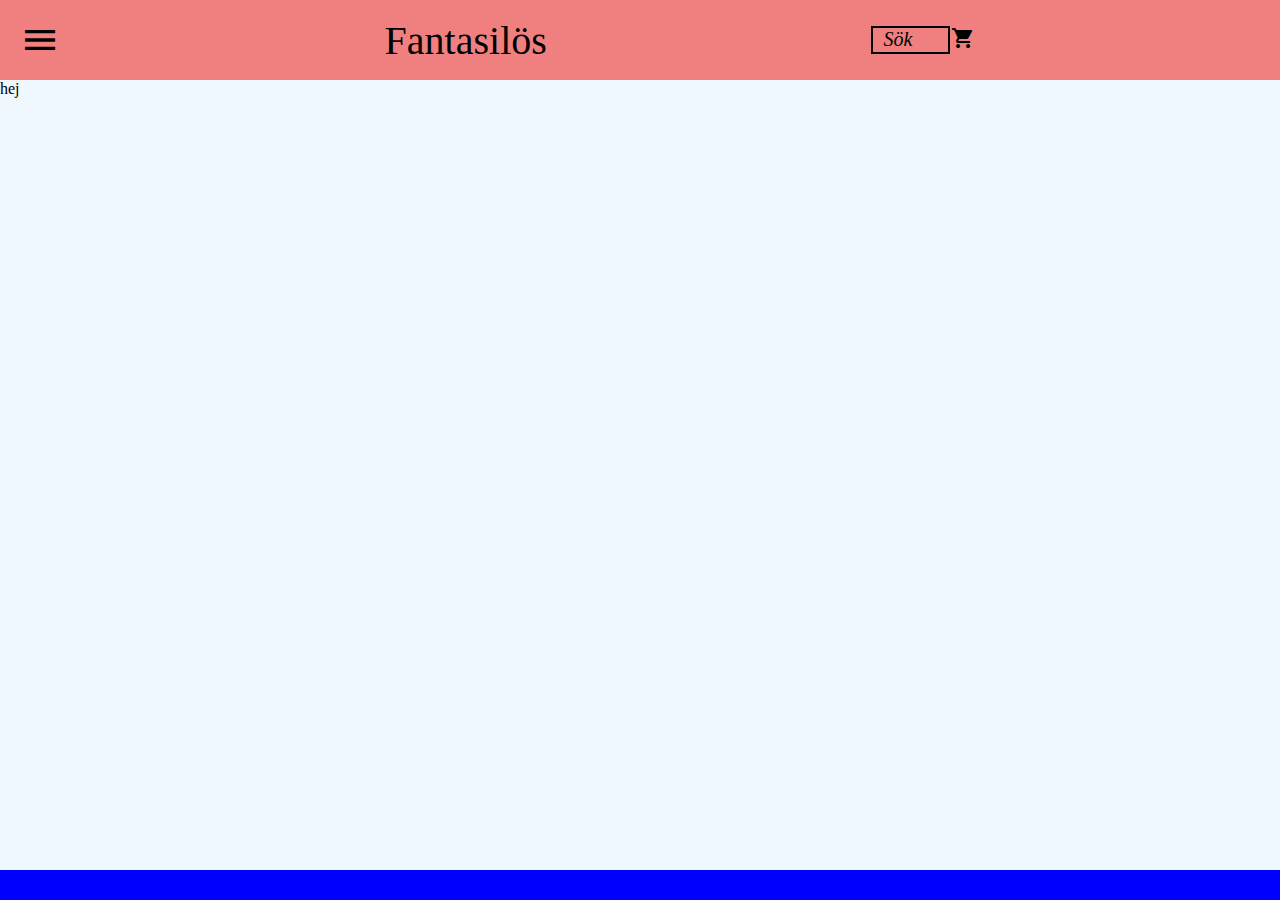
==== site/public/index.html @ faf3dbc0 "Menu + grid" ====
<!DOCTYPE html>
<html lang="en">
<head>
    <meta charset="UTF-8">
    <meta name="viewport" content="width=device-width, initial-scale=1.0">
    <meta http-equiv="X-UA-Compatible" content="ie=edge">
    <link rel="stylesheet" href="css/main.css">
    <link href="https://fonts.googleapis.com/icon?family=Material+Icons" rel="stylesheet">

    <title>Skämt</title>
</head>
<body>
    <div class="wrapper">
        <header>
    
            <i class="material-icons" id="menu" onclick="menu()">menu</i>
            <div class="item">
                Fantasilös
            </div>
            <div class="item" id="sok">
                <div class="sok"><i>Sök</i></div>
                <i class="material-icons" class="item">shopping_cart</i>

            </div>
        </header>
        <main>
            <div class="bild">hej</div>
<div class="kat"></div>
<div class="kat"></div>
<div class="kat"></div>
<div class="kat"></div>
<div class="kat"></div>
<div class="kat"></div>
<div class="secret"></div>
<div class="secret"></div>
<div class="secret"></div>
        </main>
    </div>
    <nav>
        
            <i class="material-icons" onclick="menu()" id="bort">clear</i>
        <ul>
            <li>Home Page</li>
            <li>Produkter</li>
            <li>Kategori</li>
            <li>Kategori</li>
            <li>Kategori</li>
            <li>About us</li>
            <li>Kundvagn</li>
        </ul>
    </nav>
    <script src="js/main.js"></script>
</body>
</html>
---- site/public/css/main.css ----
body{
    background-color: blue;
    margin:0;
}

.wrapper{
    background-color: aliceblue;
    min-height: auto;
    display: grid;
    grid-template-rows: 80px auto;
    grid-template-areas: 
    "header"
    "main"
}

header{
    grid-area: header;
    background-color: lightcoral;
    position: sticky;
    top: 0;
    display: flex;
    align-items: center;
}

main{
    height: auto;
    display: grid;
    grid-area: main;
    grid-template-rows: 250px 70px 70px 200px 200px;
    grid-template-columns: 1fr 1fr 1fr;
    grid-template-areas: 
    "bild bild bild"
    "kat1 kat2 kat3"
    "kat4 kat5 kat6"
    "sectret1 secret1 secret1"
    "secret2 secret2 secret2"
    "secret3 secret3 secret3"
}

.bild{
    grid-area: bild;

}

.item{
    margin: 0 auto 0 20px ;
    font-size: 40px;

}
#menu{
    margin: 0 auto 0 20px ;
    font-size: 40px !important;
}

#sok{
    display: grid;
    grid-template-columns: 80px 24px;    
}

.sok{
    height: 24px;
    width: 65px;
    border-width: 2px;
    border-style: solid;
    border-color: black;
    font-size: 20px;
    padding-left: 10px;
}

nav{
    height: 100vh;
    width: auto;
    position: fixed;
    top: 0;
    left: -300px;
    background-color: bisque;
    transition: all 1s;
}

.test{
    left: 0;
}

li{
    margin: 0 50px 90px 0;
    font-size: 20px;

}

#bort{
    margin:10px;
}
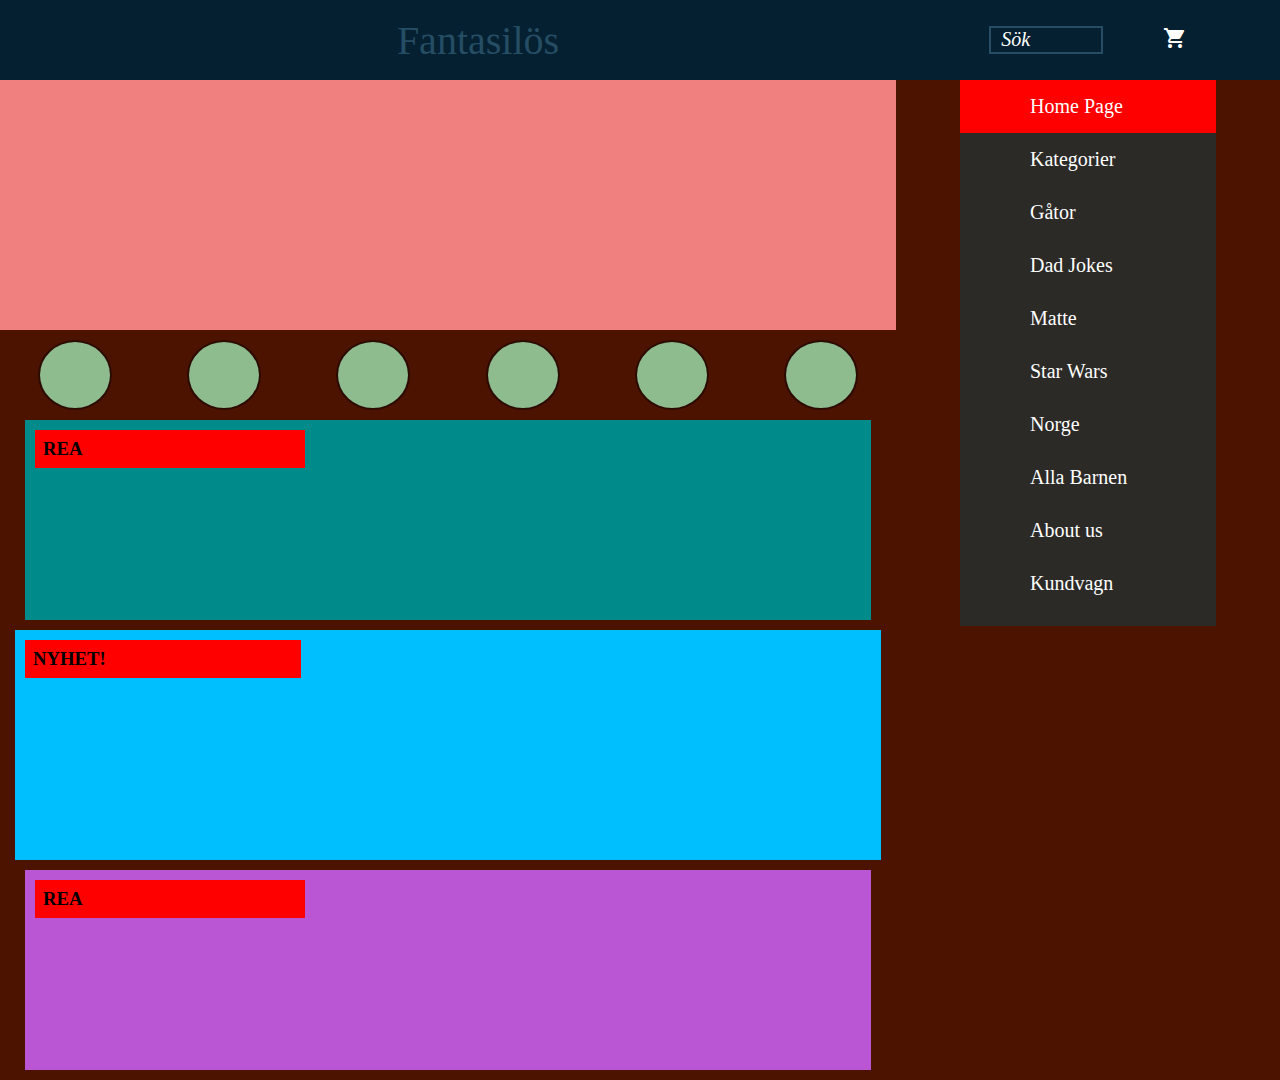
==== commit 66e8b9f9: "Lagt in bilder, alla gåtorna, fixat webbversionen." ====
--- a/site/public/index.html
+++ b/site/public/index.html
@@ -13,6 +13,8 @@
     <link rel="stylesheet" href="css/main.css"> 
     <link href="https://fonts.googleapis.com/icon?family=Material+Icons" rel="stylesheet">+
+    <link href="https://fonts.googleapis.com/css?family=Playfair+Display" rel="stylesheet"> 
  
@@ -40,7 +42,7 @@
 
                 <div class="sok"><i>Sök</i></div> 
-                <i class="material-icons" class="item">shopping_cart</i>+                <i class="material-icons" class="item" id="hej"><a href="kundvagn.html">shopping_cart</a></i> 
  
@@ -50,25 +52,29 @@
 
         <main> 
-            <div class="bild">hej</div>+            <div class="first"> 
-<div class="kat"></div>+    <div class="bild"></div> 
-<div class="kat"></div>+    <div class="kat"></div> 
-<div class="kat"></div>+    <div class="kat"></div> 
-<div class="kat"></div>+    <div class="kat"></div> 
-<div class="kat"></div>+    <div class="kat"></div> 
-<div class="kat"></div>+    <div class="kat"></div> 
-<div class="secret"></div>+    <div class="kat"></div> 
-<div class="secret"></div>+    <div class="secret" id="one"><div class="nyhet"><h3>REA</h3></div></div> 
-<div class="secret"></div>
+    <div class="secret" id="two"><div class="nyhet"><h3>NYHET!</h3></div></div>+
+    <div class="secret" id="three"><div class="nyhet"><h3>REA</h3></div></div>+
+</div>
         </main> 
     </div>@@ -81,19 +87,25 @@
 
         <ul> 
-            <li>Home Page</li>+            <li class="red"><a href="index.html">Home Page</a></li> 
-            <li>Produkter</li>+            <li> <a href="kategori.html">Kategorier </a></li> 
-            <li>Kategori</li>+            <li><a href="riddle.html">Gåtor</a></li> 
-            <li>Kategori</li>+            <li><a href="pappa.html">Dad Jokes</a></li> 
-            <li>Kategori</li>+            <li><a href="matte.html">Matte</a></li> 
-            <li>About us</li>+            <li><a href="Star_wars.html">Star Wars</a></li> 
-            <li>Kundvagn</li>+            <li><a href="blondin.html">Norge</a> </li>+
+            <li><a href="alla_barnen.html">Alla Barnen</a> </li>+
+            <li><a href="About_us.html">About us</a> </li>+
+            <li><a href="kundvagn.html"> Kundvagn</a></li> 
         </ul> 
--- a/site/public/css/main.css
+++ b/site/public/css/main.css
@@ -1,10 +1,11 @@
 body{
-    background-color: blue;
     margin:0;
+    background-color:  rgba(77, 19, 1);
 }
 
 .wrapper{
-    background-color: aliceblue;
+    grid-area: wrapper;
+    background-color: rgb(77, 19, 1);
     min-height: auto;
     display: grid;
     grid-template-rows: 80px auto;
@@ -15,38 +16,322 @@
 
 header{
     grid-area: header;
-    background-color: lightcoral;
+    background-color: rgb(4, 32, 49);
     position: sticky;
     top: 0;
     display: flex;
     align-items: center;
-}
-
-main{
-    height: auto;
-    display: grid;
+    z-index: 10;
+    color: rgb(37, 77, 100)
+}
+
+.aboutb{
+    background-color: bisque;
+}
+
+.aboutt{
+    margin: 0 10px 0 10px;
+    color: rgba(159, 78, 52);
+    font-size: 20px;
+}
+
+.aboutinfo{
+    margin: 5% 10% 0 10%;
+    padding: 15px;
+    border-radius: 20px 60px 40px;
+    color: white;
+
+}
+
+#blue{
+    background-color: rgb(37, 77, 101)
+}
+
+#pink{
+    background-color: rgb(16, 52, 73)
+}
+
+#red{
+    background-color: rgb(1, 18, 28)
+}
+
+i{
+    color: white;
+}
+
+i:hover{
+    cursor: pointer;
+}
+
+a{
+    text-decoration: none;
+    color: white;
+    
+}
+
+.first{
+    height: auto;
     grid-area: main;
-    grid-template-rows: 250px 70px 70px 200px 200px;
+    grid-row-gap: 10px;
+    padding-bottom: 10px;
+
+    display: grid;
+    grid-template-rows: 250px 70px 70px 200px 230px 200px;
     grid-template-columns: 1fr 1fr 1fr;
     grid-template-areas: 
     "bild bild bild"
     "kat1 kat2 kat3"
     "kat4 kat5 kat6"
-    "sectret1 secret1 secret1"
+    "secret1 secret1 secret1"
     "secret2 secret2 secret2"
     "secret3 secret3 secret3"
 }
 
+.kund{
+    height: auto;
+    grid-area: main;
+    padding:10%;
+}
+
+.last{
+    grid-column-gap: 10px;
+    height: 40px;
+    display: grid;
+    grid-template-columns: 1fr 1fr;
+    margin-top: 10px;
+}
+
+.titel{
+    height: 40px;
+    background-color: rgb(214, 214, 214);
+    margin-bottom: 10px;
+    padding: 5px;
+    display: flex;
+    align-items: center;
+}
+
+h2{
+    margin: 0;
+}
+
+.saldo{
+    background-color: rgb(214, 214, 214);
+    border-width: 2px;
+    border-style: solid;
+    border-color: rgba(153, 153, 153, 0.801);
+
+}
+.done{
+    background-color: rgb(214, 214, 214);
+    border-width: 2px;
+    border-style: solid;
+    border-color: rgba(153, 153, 153, 0.801);
+
+}
+
+.vara{
+    height: 40px;
+    background-color: rgb(214, 214, 214);
+    border-width: 2px;
+    border-style: solid;
+    border-color: rgba(153, 153, 153, 0.801);
+    padding: 5px;
+    font-size: 30px;
+    display: grid;
+    grid-template-columns: 70% 30%;
+}
+
+
+
+.category{
+    height: auto;
+    grid-area: main;
+    grid-row-gap: 15px;
+    display: grid;
+    padding-bottom: 10px;
+
+    grid-template-rows: 200px 140px 140px 140px;
+    grid-template-columns: 1fr 1fr;
+    grid-template-areas: 
+    "fakta fakta"
+    "cat1 cat2"
+    "cat3 cat4"
+    "cat5 cat6"
+}
+
+.jokep{
+    grid-area: main;
+    height: auto;
+    grid-row-gap: 10px;
+    background-color: rgba(77, 19 ,1);
+    display: grid;
+    padding-bottom: 10px;
+
+    grid-template-rows: 250px 180px 180px 180px;
+    grid-template-columns: 1fr 1fr;
+    grid-template-areas: 
+    "joke joke"
+}
+
+.about{
+    grid-area: main;
+    height: auto;
+    grid-row-gap: 10px;
+    background-color:  rgba(77, 19, 1);
+    display:grid;
+    padding-bottom: 10px;
+    grid-template-rows: 250px auto 220px 220px 220px;
+}
+
+.grey{
+    color: rgb(119, 119, 119);
+    background: none;
+}
+
+.joke{
+    grid-area: joke;
+    background-color: white;
+    text-align: center;
+    display: flex;
+    align-items: center;
+    justify-content: center;
+    font-size: 2em;
+    font-family: 'Playfair Display', serif;
+}
+
+.produkt{
+    margin: 10px;
+    background-color: gainsboro;
+    display: flex;
+    box-shadow: 11px 17px 30px 2px rgba(0,0,0,0.56);
+    position: relative;
+
+}
+
+.fakta{
+    margin: 20px;
+    grid-area: fakta;
+    background-color: white;
+    text-align: center;
+    display: flex;
+    align-items: center;
+    font-size: 1.5em;
+    font-family: 'Playfair Display', serif;
+
+}
+
+.cat{
+    margin: 0 auto 0 auto;
+    width: 140px;
+    background-color: coral;
+    border-width: 2px;
+    border-style: solid;
+    border-color: rgba(44, 11, 0);
+    border-radius: 50%;
+    display: flex;
+    justify-content: center;
+}
+
+.rubrik{
+    height: 20px;
+    width: 80px;
+    background-color: rgba(0, 0, 0, 0.418);
+    position: relative;
+    top: 70%;
+    text-align: center;
+    color: white;
+}
+
+.text{
+    font-size: 1.5em;
+    text-align: center;
+    
+}
+
+.nyhet{
+    height: auto;
+    width: 30%;
+    padding: 8px;
+    background-color: red;
+    position: relative;
+    top: 10px;
+    left: 10px;
+}
+
+h3{
+    margin: 0;
+}
+
 .bild{
     grid-area: bild;
-
-}
+    background-image: url(/img/FirstM.jpg);
+}
+
+.kat{
+    margin: 0 auto 0 auto;
+    grid-area: kat1 kat2 kat3;
+    width: 70px;
+    background-color: darkseagreen;
+    border-width: 2px;
+    border-style: solid;
+    border-color: rgba(44, 11, 0);
+    border-radius: 50%;
+    transition: all 1s;
+}
+
+.kat:hover{
+    border-radius: 3%;
+
+}
+.produkt p{
+    margin:auto;
+    text-align: center;
+    font-size: 50px;
+}
+
+.info{
+    height: 30px;
+    width: 100%;
+    background-color: white;
+    position: absolute;
+    bottom: 0;
+    text-align: center;
+    font-size: 25px;
+}
+#nyhet{
+    height: 21.33px;
+    position: absolute;
+    top: 10px;
+}
+
+.secret{
+    margin:0 25px 0 25px;
+}
+
+#one{
+    grid-area: secret1;
+    background-color: darkcyan;
+}
+
+#two{
+    grid-area: secret2;
+    background-color: deepskyblue;
+    margin:0 15px 0 15px;
+
+}
+
+#three{
+    grid-area: secret3;
+    background-color: mediumorchid;
+}
+
+
 
 .item{
     margin: 0 auto 0 20px ;
     font-size: 40px;
-
-}
+}
+
 #menu{
     margin: 0 auto 0 20px ;
     font-size: 40px !important;
@@ -59,10 +344,10 @@
 
 .sok{
     height: 24px;
-    width: 65px;
-    border-width: 2px;
-    border-style: solid;
-    border-color: black;
+    width: 60px;
+    border-width: 2px;
+    border-style: solid;
+    border-color: rgb(37, 77, 100);
     font-size: 20px;
     padding-left: 10px;
 }
@@ -73,21 +358,136 @@
     position: fixed;
     top: 0;
     left: -300px;
-    background-color: bisque;
+    background-color: rgb(44, 42, 39);
     transition: all 1s;
+    z-index: 30;
 }
 
 .test{
     left: 0;
 }
 
+ul{
+    padding: 0;
+    list-style-type: none;
+}
+
+li a{
+    font-size: 20px;
+    /* display: inline-block; */
+    color: white;
+    text-align: center;
+    text-decoration: none;
+    padding: 15px 55px;
+}
+li:hover{
+    background-color: black;
+}
+#cat1{
+    background-image: url(/img/RiddleM.jpg)
+}
+
 li{
-    margin: 0 50px 90px 0;
-    font-size: 20px;
-
+    padding: 15px;
+    
+}
+
+.red{
+    background-color: red;
 }
 
 #bort{
     margin:10px;
 }
 
+.blurred{
+    filter: blur(1.5px);
+    transition: all 1s;
+}
+
+@media only screen and (min-device-width:1224px){
+    .wrapper{
+        grid-template-columns: 70% auto;
+        grid-template-areas: 
+        "header header"
+    
+    }
+    #menu{
+        visibility: hidden;
+    }
+    #bort{
+        visibility: hidden;
+    }
+    nav{
+        height: auto;
+        width: 20%;        
+        left:75%;
+        top: 20px;
+        z-index: 5;
+    }
+    .item{
+        display: flex;
+        justify-content: space-evenly;
+    }
+    #sok{
+        margin-right: 0;
+        width: 30%;
+    }
+    .sok{
+        width: 100px;
+    }
+    .first{
+        grid-template-rows: 250px 70px 200px 230px 200px;
+        grid-template-columns: 1fr 1fr 1fr 1fr 1fr 1fr;
+        grid-template-areas: 
+        "bild bild bild bild bild bild"
+        "kat1 kat2 kat3 kat4 kat5 kat6"
+        "secret1 secret1 secret1 secret1 secret1 secret1"
+        "secret2 secret2 secret2 secret2 secret2 secret2"
+        "secret3 secret3 secret3 secret3 secret3 secret3"
+    }
+    .category{
+        grid-template-rows: 200px 240px 240px;
+        grid-template-columns: 1fr 1fr 1fr;
+        grid-template-areas: 
+        "fakta fakta fakta"
+        "cat1 cat2 cat"
+        "cat3 cat4 cat"
+    }
+    .cat{
+        width: 240px;
+    }
+    .rubrik{
+    height: 30px;
+    width: 100px;
+    font-size: 20px;    
+    }
+
+    .jokep{
+        grid-template-rows: 250px 428px 428px 428px;
+    }
+    .about{
+        grid-template-rows: 250px auto 220px;
+        grid-template-columns: 1fr 1fr 1fr;
+        grid-template-areas: "bild bild bild"
+        "text text text"
+        "info1 info2 info3"
+    }
+    .aboutinfo{
+    margin: 5% 5% 0 5%;
+    }
+    .aboutb{
+        grid-area: bild;
+    }
+    .aboutt{
+        grid-area: text;
+    }
+    
+    .bild{
+        background-color: lightcoral;
+        background-image: none;
+    }
+    #cat1{
+        background-image: url(/img/Riddle.jpg)
+    }
+}